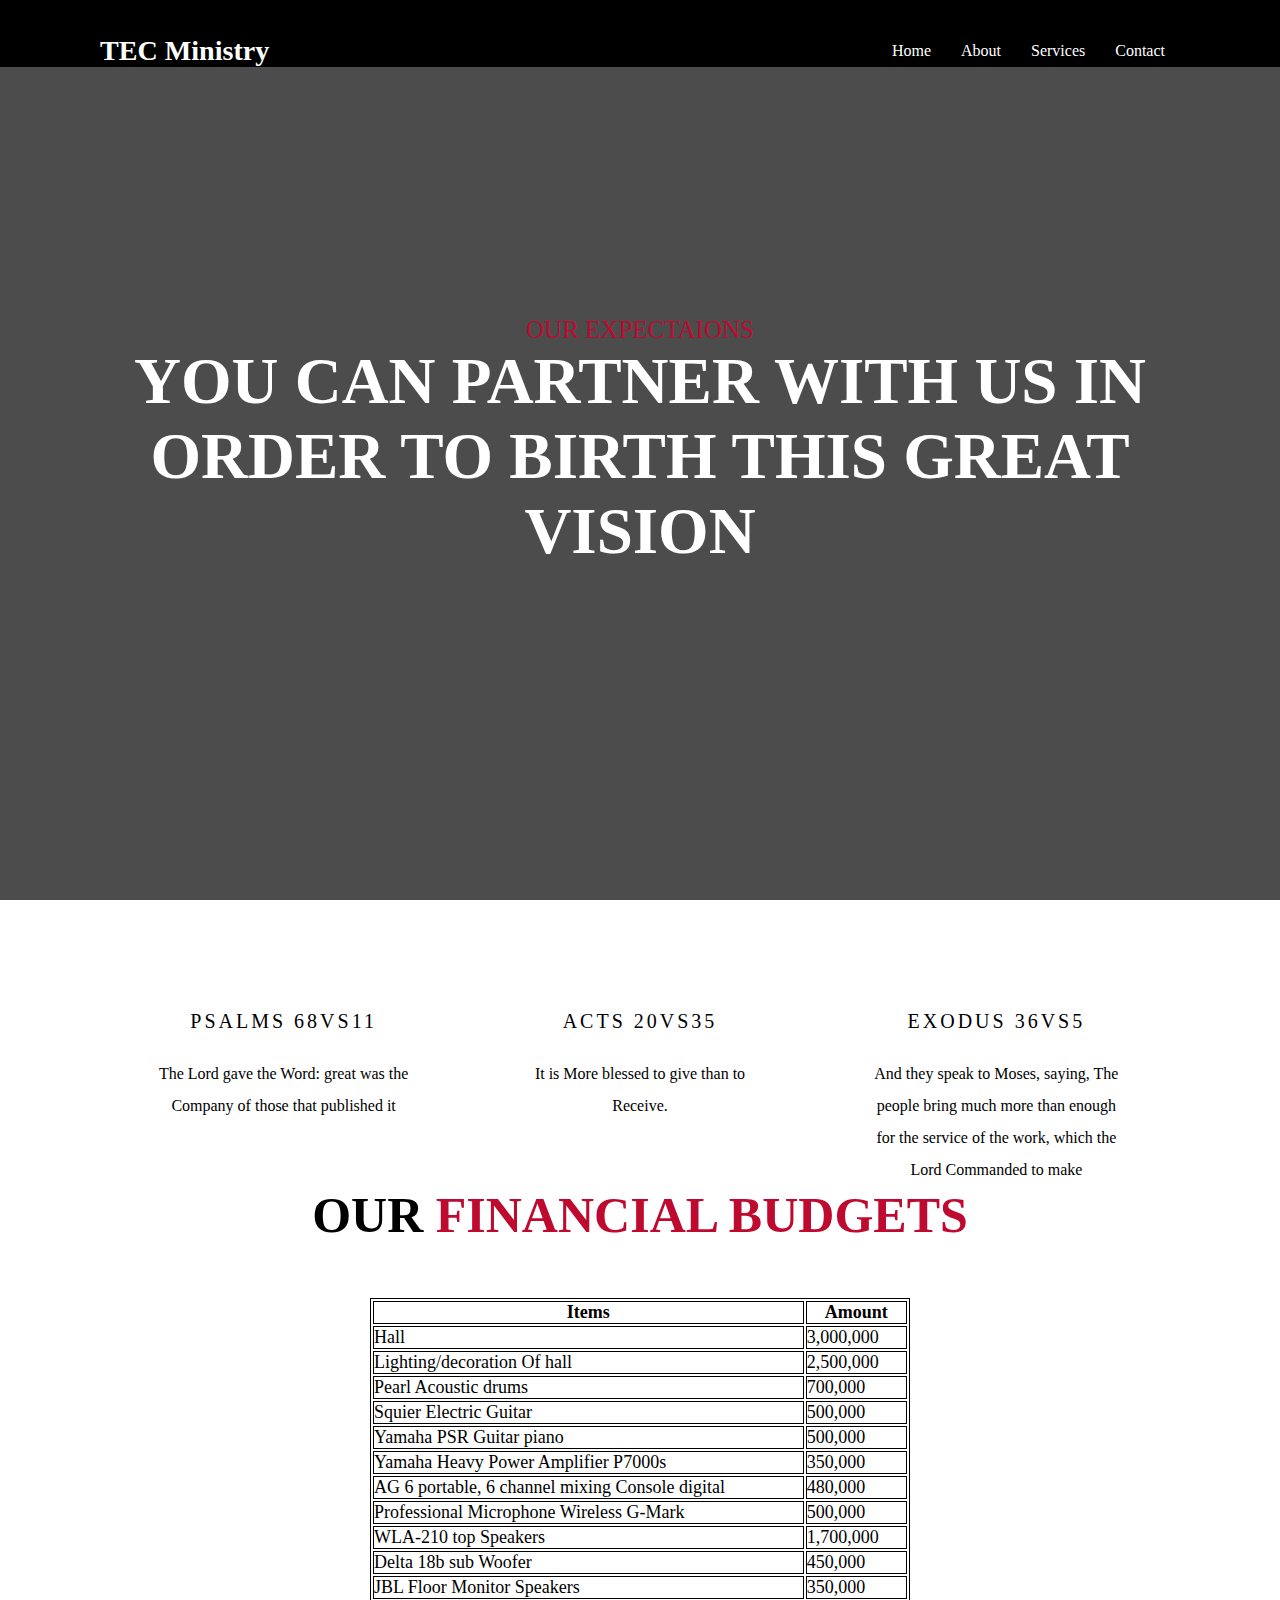
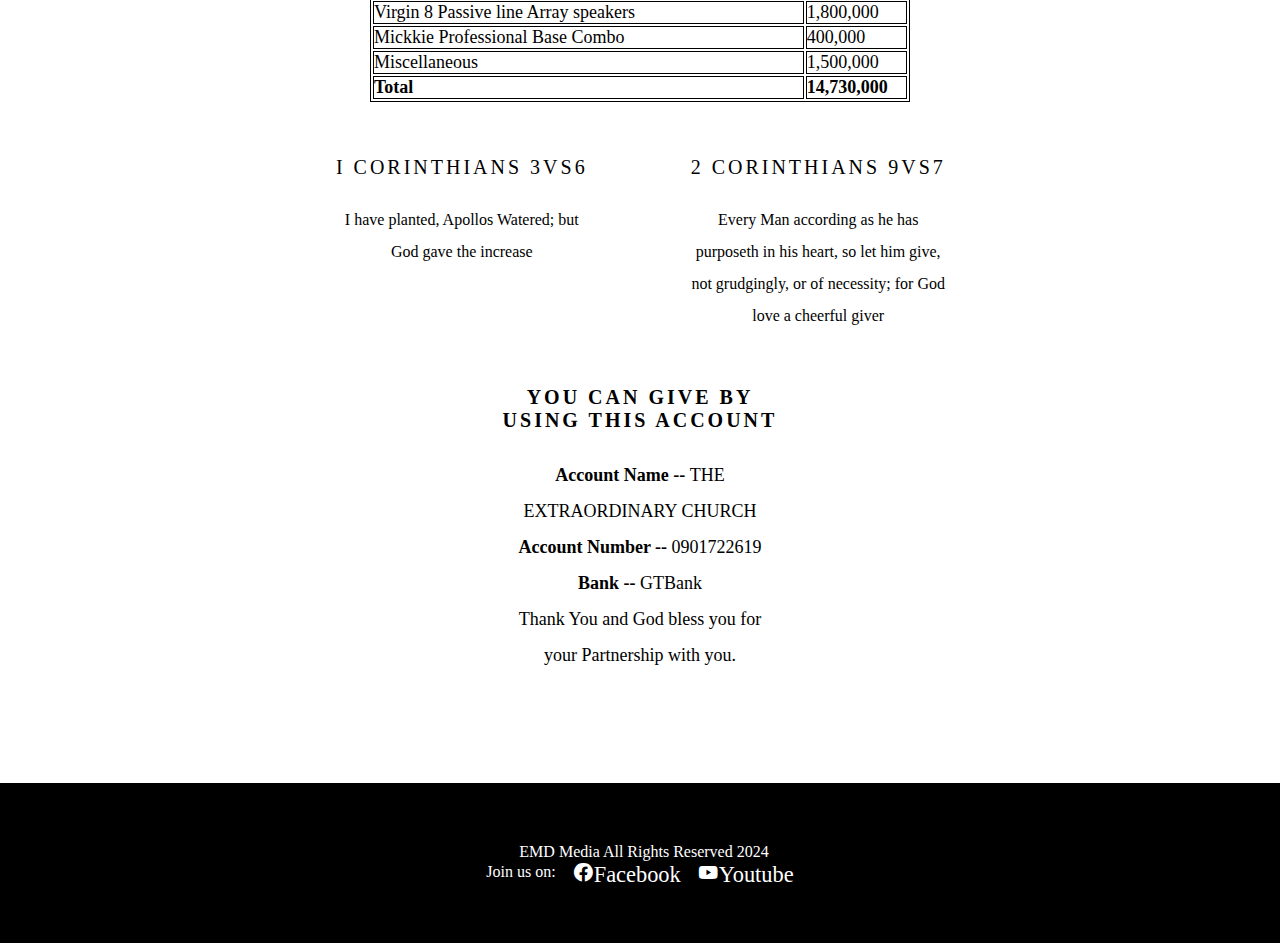
==== expectation.html @ 76ecb11b "Add files via upload" ====
<!DOCTYPE html>
<html lang="en">
<head>
    <meta charset="UTF-8">
    <meta name="viewport" content="width=device-width, initial-scale=1.0">
    <title>TEC Expectaions</title>
    <link rel="icon" href="Images/TEC Ministry/pexels cross.jpg" />
    <link
      rel="stylesheet"
      href="https://cdnjs.cloudflare.com/ajax/libs/font-awesome/4.7.0/css/font-awesome.min.css"
    />
    <link href='https://unpkg.com/boxicons@2.1.4/css/boxicons.min.css' rel='stylesheet'>

    <link rel="stylesheet" href="http://maxcdn.bootstrapcdn.com/font-awesome/4.6.0/css/font-awesome.min.css">
    
    <link rel="stylesheet" href="style.css">
    
    <style>table,th,td{
        border: 1px solid black;}
        </style>
</head>
<body>
    <header  style="background-color: #000;">
        <h2>
            <a href="#"><h3>TEC Ministry</h3></a>
        </h2>

     
            <ul class="nav">
                <li><a href="#">Home</a></li>
                <li><a href="index.html#about">About</a></li>
                <li><a href="index.html#services">Services</a></li>
                <li><a href="index.html#contact">Contact</a></li>
            </ul>
        
       
    </header>

    <section class="banner-area">
        <div class="banner-img"><img src="Images/TEC Ministry/pexels-liza-summer-6348119.jpg" alt="Giving" srcset="" width="900px" height="612px"></div>
        <h3 style="color: #bf0a30;" >Our Expectaions</h3>
        <h1>You can partner with us in order to birth this great vision</h1>
    </section>
    






    <section class="services-area" id="services">
        <ul class="services-content">
            <li>
                <!-- <img src="Images/TEC Ministry/expect 1.jpg" alt=""> -->
                <h4>Psalms 68vs11</h4>
                <p> The Lord gave the Word: great was the Company of those that published it 
                    </p>
            </li>

            <li>
                <!-- <img src="Images/TEC Ministry/expect 2.jpg" alt=""> -->
                <h4>Acts 20vs35</h4>
                <p>It is More blessed to give than to Receive.</p>
            </li>


            <li>
                <!-- <img src="Images/TEC Ministry/expect 6.jpg" alt=""> -->
                <h4>Exodus 36vs5</h4>
                <p>And they speak to Moses, saying, The people bring much more than enough for the service of the work, which the Lord Commanded to make</p>
            </li>

        </ul>


        <h5 class="section-title">Our <span>Financial Budgets</span></h5>

        <table style=" width: 50%;  font-size: large;">
            <th>Items</th>
            <th>Amount</th>

            <tr>
                <td>Hall</td>
                <td>3,000,000</td>
            </tr>


            <tr>
                <td>Lighting/decoration
                    Of hall         
                    </td>
                <td>2,500,000</td>
            </tr>

            <tr>
                <td>Pearl Acoustic
                    drums
                    </td>
                <td>700,000</td>
            </tr>

            <tr>
                <td>Squier Electric
                    Guitar
                    </td>
                <td>500,000</td>
            </tr>

            <tr>
                <td>Yamaha PSR
                    Guitar piano</td>
                <td>500,000</td>
            </tr>

            <tr>
                <td>Yamaha Heavy
                    Power Amplifier P7000s</td>
                <td>350,000</td>
            </tr>


            <tr>
                <td>AG 6 portable,
                    6 channel mixing
                    Console digital
                    </td>
                <td>480,000</td>
            </tr>


            <tr>
                <td>Professional
                    Microphone
                    Wireless G-Mark
                    </td>
                <td>500,000</td>
            </tr>

            <tr>
                <td>WLA-210 top
                    Speakers
                    </td>
                <td>1,700,000</td>
            </tr>


            <tr>
                <td>Delta 18b sub
                    Woofer
                    </td>
                <td>450,000</td>
            </tr>

            <tr>
                <td>JBL Floor
                    Monitor
                    Speakers                    
                    </td>
                <td>350,000</td>
            </tr>
            <tr>
                <td>Virgin 8
                    Passive line
                    Array speakers                     
                    </td>
                <td>1,800,000</td>
            </tr>

            <tr>
                <td>Mickkie
                    Professional
                    Base Combo                    
                    </td>
                <td> 400,000</td>
            </tr>

            <tr>
                <td>Miscellaneous
                    </td>
                <td>1,500,000</td>
            </tr>

            <tr>
                <td><strong>Total</strong>
                    </td>
                <td><strong>14,730,000</strong></td>
            </tr>
        </table>


        <br><br><br>

        <ul class="services-content">
            <li>
                <!-- <img src="Images/TEC Ministry/expect 5.jpg" alt=""> -->
                <h4>I Corinthians 3vs6</h4>
                <p>I have planted, Apollos Watered; but God gave the increase 
                    </p>
            </li>

            <li>
                <!-- <img src="Images/TEC Ministry/expect 4.jpg" alt=""> -->
                <h4>2 Corinthians 9vs7</h4>
                <p>Every Man according as he has purposeth in his heart, so let him give, not grudgingly, or of necessity; for God love a cheerful giver</p>
            </li>
        </ul>

<br><br><br>
        <ul class="services-content" style="font-size: large;">
            <li>
                <!-- <img src="Images//TEC Ministry/pexels-eva-bronzini-5941398.jpg" alt="Giving"  weight="50px" height="150px"> -->
                <h4><strong>You can give by using this account</strong></h4>
                <p> <strong>Account Name -- </strong>   THE EXTRAORDINARY CHURCH </p>
                <p> <strong>Account Number -- </strong>0901722619</p> 
                <p><strong>Bank -- </strong> GTBank</p>
                    
                <p>Thank You and God bless you for your Partnership with you.</p>
                    
            
            </li>



    </section>



    
        
    



   

















    

    <footer>
        <p>&#160; EMD Media All Rights Reserved 2024 </p>
        <div class="social">
            <p>Join us on:</p>
           
            <i class='bx bxl-facebook-circle' ><a href="https://www.facebook.com/profile.php?id=100069731986994" target="_blank">Facebook</a></i>
            <i class='bx bxl-youtube' ><a href="https://youtube.com/@ladyqueenpaul9000?si=kmFnZgGDOIEUZaxZ" target="_blank" >Youtube</a></i>
            <!-- <i class='bx bxl-whatsapp-square' ></i>
            <i class='bx bxl-twitter' ></i>
            <i class='bx bxl-instagram-alt' ></i>
            <i class='bx bxl-linkedin' ></i> -->
       
           </div>
    </footer>





    <script src="script.js"></script>
</body>
</html>
---- style.css ----
*{
    margin: 0;
    padding: 0;
    box-sizing: border-box;
}

html{
   scroll-behavior: smooth; 
}

body{
    font-family: poppins;
}

ul,ul.nav {
    list-style: none;
}

ul.nav :hover {
    color: #bf0a30;
    transition: 0.3s all linear;
  }

a{
    text-decoration: none;
    color: inherit;
}

p a.ho :hover{
    color: #bf0a30;
    transition: 0.3s all linear;
}

header{
    display: flex;
    justify-content: space-between;
    align-items: center;
    color: #fff;
    padding: 35px 100px 0;
    position: absolute;
    top: 0;
    left: 0;
    z-index: 10;
    width: 100%;

}

header h2 span{
    color: #bf0a30;
}


header ul.nav{
    display: flex;
}

header ul.nav li{
    margin: 0 15px;
}

header ul.nav li :first-child{
margin-left: 0;
}

header ul.nav li :last-child{
    margin-right: 0;
    }


@media(max-width:1000px){
    header{
        padding: 20px 50px;
    }
}


@media(max-width:700px){
    header{
       flex-direction: column;
    }
    header h2{
        margin-bottom: 15px;
    }

    header ul.nav li{
        margin: 0 7px;
    }


}


/* banner area */
 
section{
    display: flex;
    flex-direction: column;
    align-items: center;
    padding: 110px 100px;
    color: #000;
}

@media(max-width: 1000px) {
    section{
        padding: 100px 50px;
    }
}


@media(max-width: 600px) {
    section{
        padding: 125px 30px;
    }
}



section p{
    max-width: 800px;
    text-align: center;
    margin-bottom: 35px;
    padding: 0 20px;
    line-height: 2;
}


.banner-area{
    position: relative;
    justify-content: center;
    min-height: 100vh;
    color: #fff;
    text-align: center;
}

.banner-area .banner-img{
    position: absolute;
    top: 0;
    left: 0;
    width: 100%;
    height: 100%;
    background-size: cover;
    z-index: -1;
    background-position: center center;
}

.banner-area .banner-img:after{
    content: '';
    position: absolute;
    top: 0;
    left: 0;
    width: 100%;
    height: 100%;
    background-color: #000;
    opacity: .7;
}

.banner-area h1{
    margin-bottom: 15px;
    font-size: 65px;
    text-transform: uppercase;
}

.banner-area h1.span{
    color: #bf0a30;   
}

.banner-area h3{
    font-size: 25px;
    font-weight: 100;
    text-transform: uppercase;
}

.banner-area a.banner-btn{
    padding: 15px 35px;
    background: #bf0a30;
    text-transform: uppercase;
}

@media (max-width: 800px){
    .banner-area{
        min-height: 600px;
    } 
    .banner-area h1{
        font-size: 27px;
    }
    .banner-area h3{
        font-size: 20px;
    }
    .banner-area a.banner-btn{
        padding: 8px 20px;
    }
}

/* about area */

ul.about.content{
    width: 100%;
    display: flex;
    flex-wrap: wrap;
    justify-content: center;
}

.about-content li {
    padding: 20px;
    height: 500px;
    background-clip: content-box;
    background-size: cover;
    background-position: center;
}

.about-left{
    flex-basis: 30%;
}


.about-right{
    flex-basis: 70%;
}

.about-right h2 {
    font-size: 35px;
    margin-bottom: 3%;
}

.about-area p{
    max-width: 800px;
    margin-bottom: 35px;
    line-height: 1.5;
    text-align: left;
    padding-left: 0;
}

.section-title{
    text-transform: uppercase;
    font-size: 50px;
    margin-bottom: 5%;
}

.section-title span {
    color: #bf0a30;
}
.about-btn{
    padding: 15px 35px;
    background-color: #bf0a30;
    border-radius: 50px;
    text-transform: uppercase;
    color: #fff;
}


@media (max-width: 1000px) {
    .section-title{
        font-size: 35px;
    }
    .about-left,
    .about-right{
        flex-basis: 100%;
    }
    .about-content li{
        padding: 8px;
    }
}

@media (max-width: 700px) {
    .about-right p{
        display: none;
    }
}


/* msg area */

.msg-area{
    background: linear-gradient(rgba(0,0,0,0.8), rgba(0,0,0,0.8));
    background-size: cover;
    background-position: center center;
    background-attachment: fixed;
    color: #fff;

}

.msg-content a:hover{
    color: #bf0a30;
    transition: 0.3s all linear;
}



ul.services-content{
    width: 100%;
    display: flex;
    flex-wrap: wrap;
    justify-content: center;
}

.services-content li {
    padding: 0 30px;
    flex-basis: 33%;
    text-align: center;
}

.services-content img {
    width: 100%;
    margin-bottom: 20px;
}

.services-content li h4 {
    font-size: 20px;
    margin-bottom: 25px;
    text-transform: uppercase;
    font-weight: 500;
    letter-spacing: 3px;   
}

.services-content li p{
    margin: 0;
}



@media (max-width: 1000px){
    .services-content li {
        flex-basis: 100%;
        margin-bottom: 35px;
    }

    .services-content li:last-child{
        margin-bottom: 0;
    }

    .services-content li p {
        padding: 0;
    }
}

/* contact */

ul.contact-content{
    width: 100%;
    display: flex;
    flex-wrap: wrap;
    justify-content: center;
}

.contact-content{
    padding: 0 30px;
    flex-basis: 33%;
    text-align: center;
}

.contact-content li i{
    font-size: 50px;
    color: #bf0a30;
    margin-bottom: 25px;
}

.contact-content li p{
    margin: 0;
}

@media (max-width: 1000px){
    .contact-content li {
        flex-basis: 100%;
        margin-bottom: 65px;
    }
    .contact-content li p  {
        padding: 0;
    }  
}


/* EMD PICS */


/* footer */
footer{
    display: flex;
    flex-direction: column;
    align-items: center;
    text-align: center;
    color: #fff;
    background-color: #000;
    padding: 60px 0;
}


.social {
    display: flex;
    align-items: center;
    column-gap: 1rem;
  }
  
  .social .bx {
    font-size: 1.4rem;
    color: #fff;
  }
  
  .social .bx:hover {
    color: #bf0a30;
    transition: 0.3s all linear;
  }

  .social .bx a{
    font-style: normal;
  }
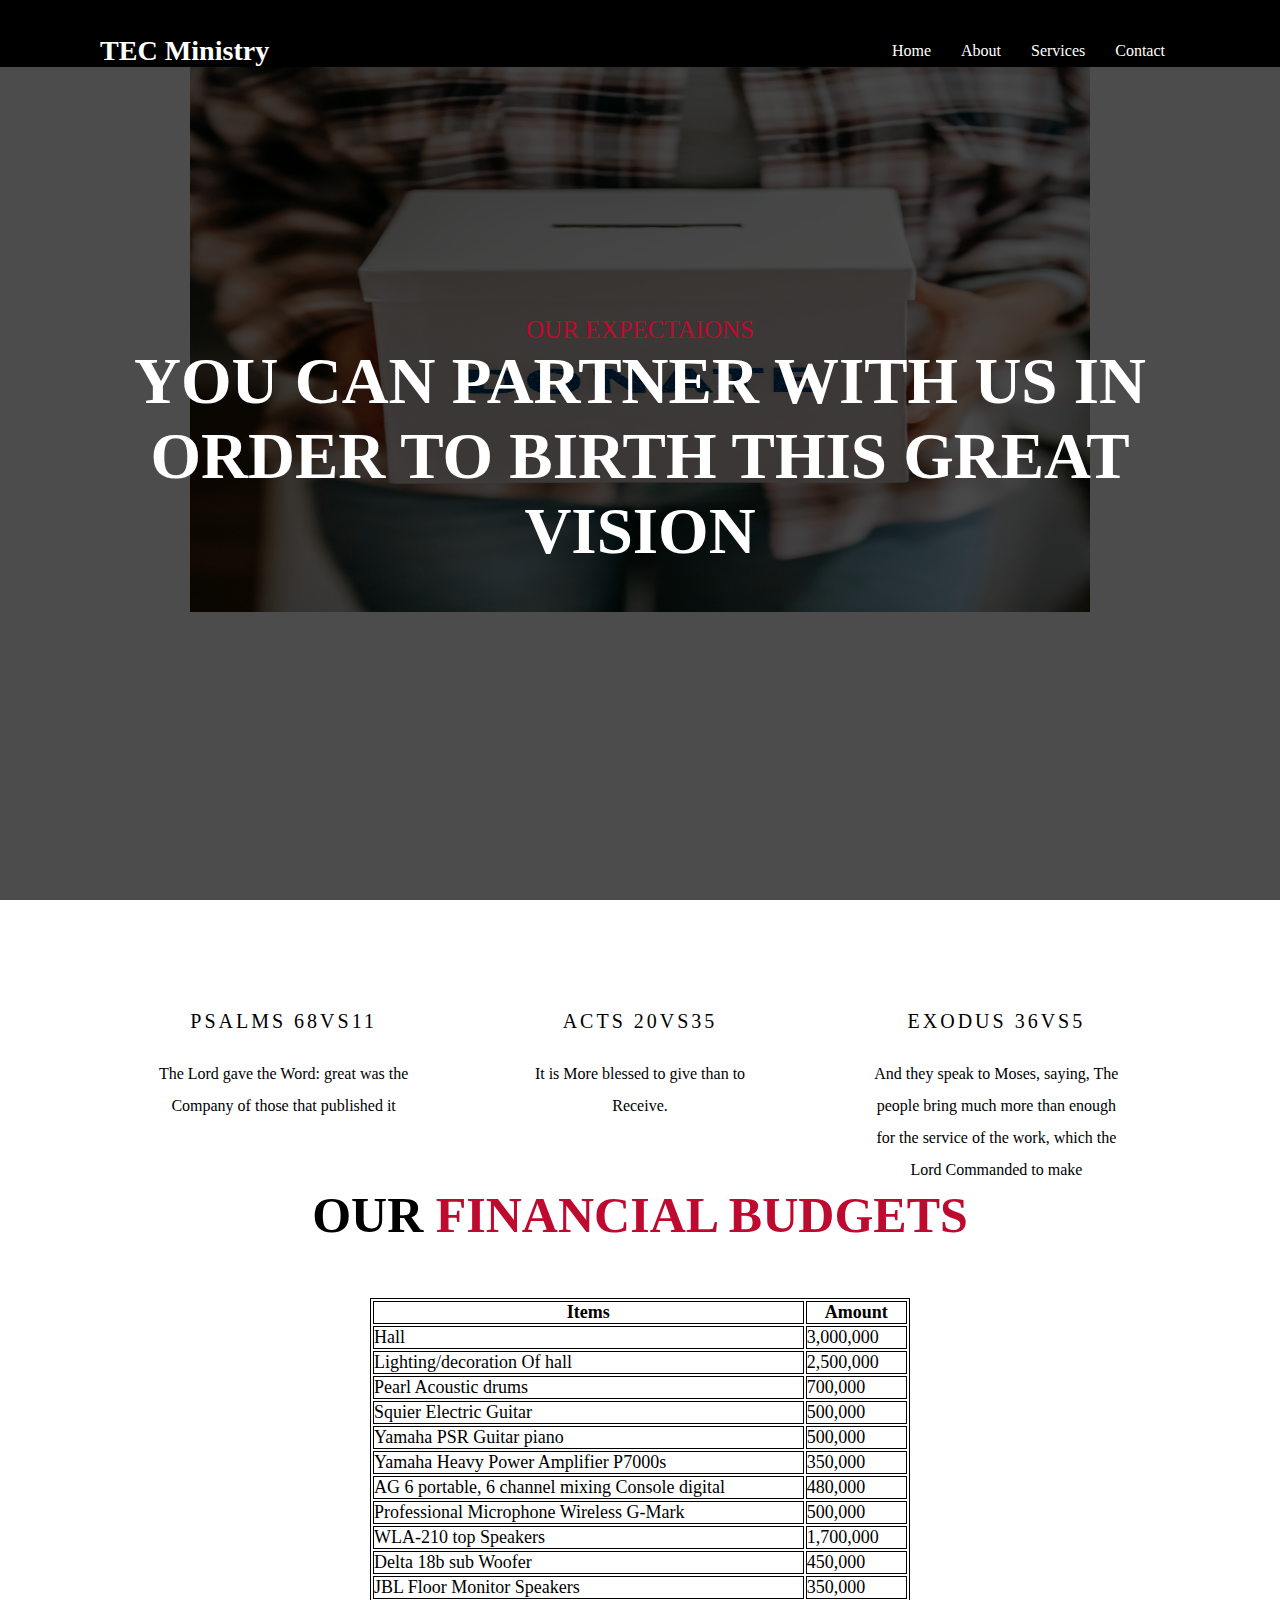
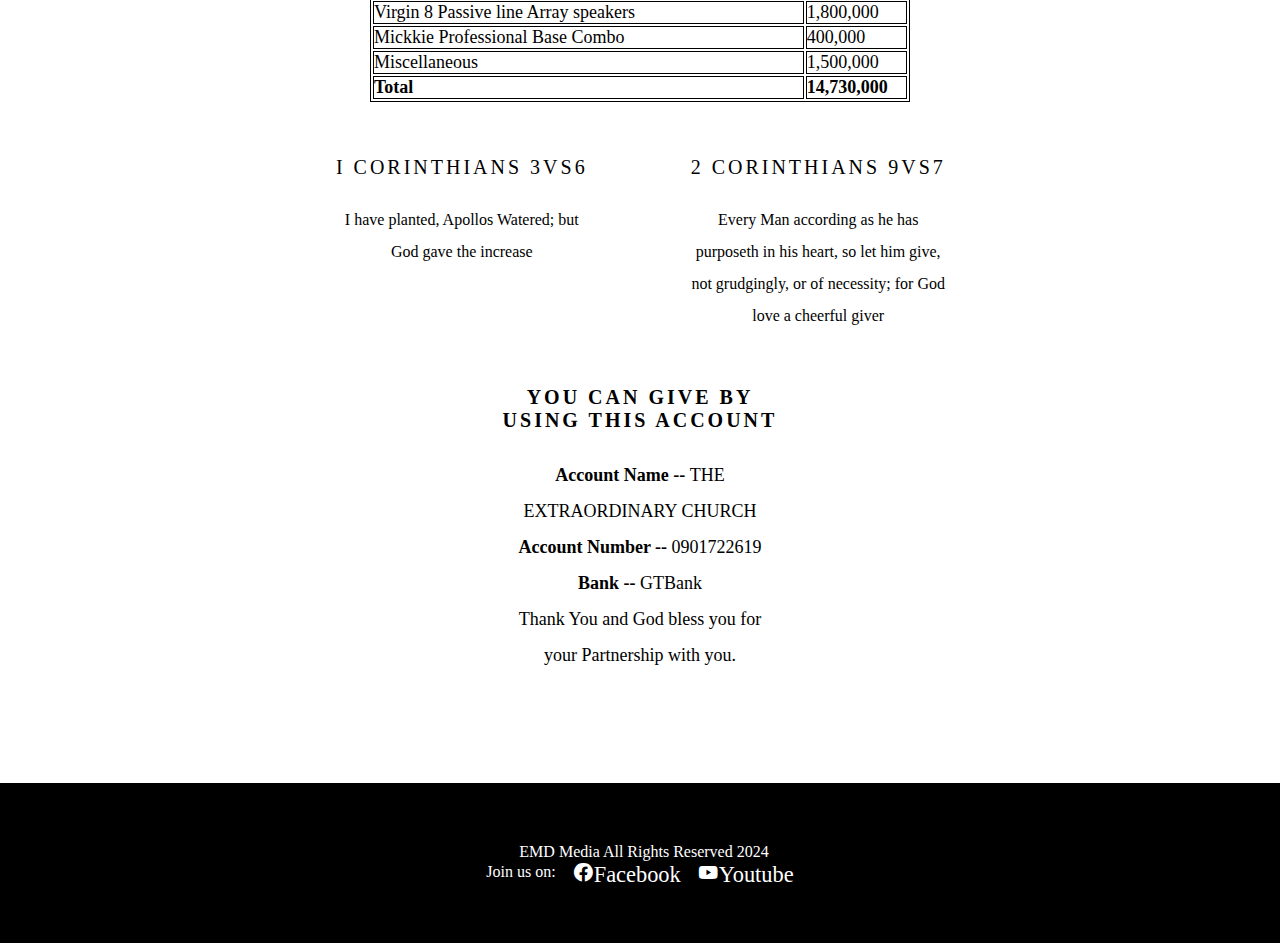
==== commit d44fdc10: "Update expectation.html" ====
--- a/expectation.html
+++ b/expectation.html
@@ -4,7 +4,7 @@
     <meta charset="UTF-8">
     <meta name="viewport" content="width=device-width, initial-scale=1.0">
     <title>TEC Expectaions</title>
-    <link rel="icon" href="Images/TEC Ministry/pexels cross.jpg" />
+    <link rel="icon" href="pexels cross.jpg" />
     <link
       rel="stylesheet"
       href="https://cdnjs.cloudflare.com/ajax/libs/font-awesome/4.7.0/css/font-awesome.min.css"
@@ -37,7 +37,7 @@
     </header>
 
     <section class="banner-area">
-        <div class="banner-img"><img src="Images/TEC Ministry/pexels-liza-summer-6348119.jpg" alt="Giving" srcset="" width="900px" height="612px"></div>
+        <div class="banner-img"><img src="pexels-liza-summer-6348119.jpg" alt="Giving" srcset="" width="900px" height="612px"></div>
         <h3 style="color: #bf0a30;" >Our Expectaions</h3>
         <h1>You can partner with us in order to birth this great vision</h1>
     </section>
@@ -51,21 +51,21 @@
     <section class="services-area" id="services">
         <ul class="services-content">
             <li>
-                <!-- <img src="Images/TEC Ministry/expect 1.jpg" alt=""> -->
+                <!-- <img src="expect 1.jpg" alt=""> -->
                 <h4>Psalms 68vs11</h4>
                 <p> The Lord gave the Word: great was the Company of those that published it 
                     </p>
             </li>
 
             <li>
-                <!-- <img src="Images/TEC Ministry/expect 2.jpg" alt=""> -->
+                <!-- <img src="expect 2.jpg" alt=""> -->
                 <h4>Acts 20vs35</h4>
                 <p>It is More blessed to give than to Receive.</p>
             </li>
 
 
             <li>
-                <!-- <img src="Images/TEC Ministry/expect 6.jpg" alt=""> -->
+                <!-- <img src="expect 6.jpg" alt=""> -->
                 <h4>Exodus 36vs5</h4>
                 <p>And they speak to Moses, saying, The people bring much more than enough for the service of the work, which the Lord Commanded to make</p>
             </li>
@@ -192,14 +192,14 @@
 
         <ul class="services-content">
             <li>
-                <!-- <img src="Images/TEC Ministry/expect 5.jpg" alt=""> -->
+                <!-- <img src="expect 5.jpg" alt=""> -->
                 <h4>I Corinthians 3vs6</h4>
                 <p>I have planted, Apollos Watered; but God gave the increase 
                     </p>
             </li>
 
             <li>
-                <!-- <img src="Images/TEC Ministry/expect 4.jpg" alt=""> -->
+                <!-- <img src="expect 4.jpg" alt=""> -->
                 <h4>2 Corinthians 9vs7</h4>
                 <p>Every Man according as he has purposeth in his heart, so let him give, not grudgingly, or of necessity; for God love a cheerful giver</p>
             </li>
@@ -208,7 +208,7 @@
 <br><br><br>
         <ul class="services-content" style="font-size: large;">
             <li>
-                <!-- <img src="Images//TEC Ministry/pexels-eva-bronzini-5941398.jpg" alt="Giving"  weight="50px" height="150px"> -->
+                <!-- <img src="pexels-eva-bronzini-5941398.jpg" alt="Giving"  weight="50px" height="150px"> -->
                 <h4><strong>You can give by using this account</strong></h4>
                 <p> <strong>Account Name -- </strong>   THE EXTRAORDINARY CHURCH </p>
                 <p> <strong>Account Number -- </strong>0901722619</p> 
@@ -272,4 +272,4 @@
 
     <script src="script.js"></script>
 </body>
-</html>+</html>
